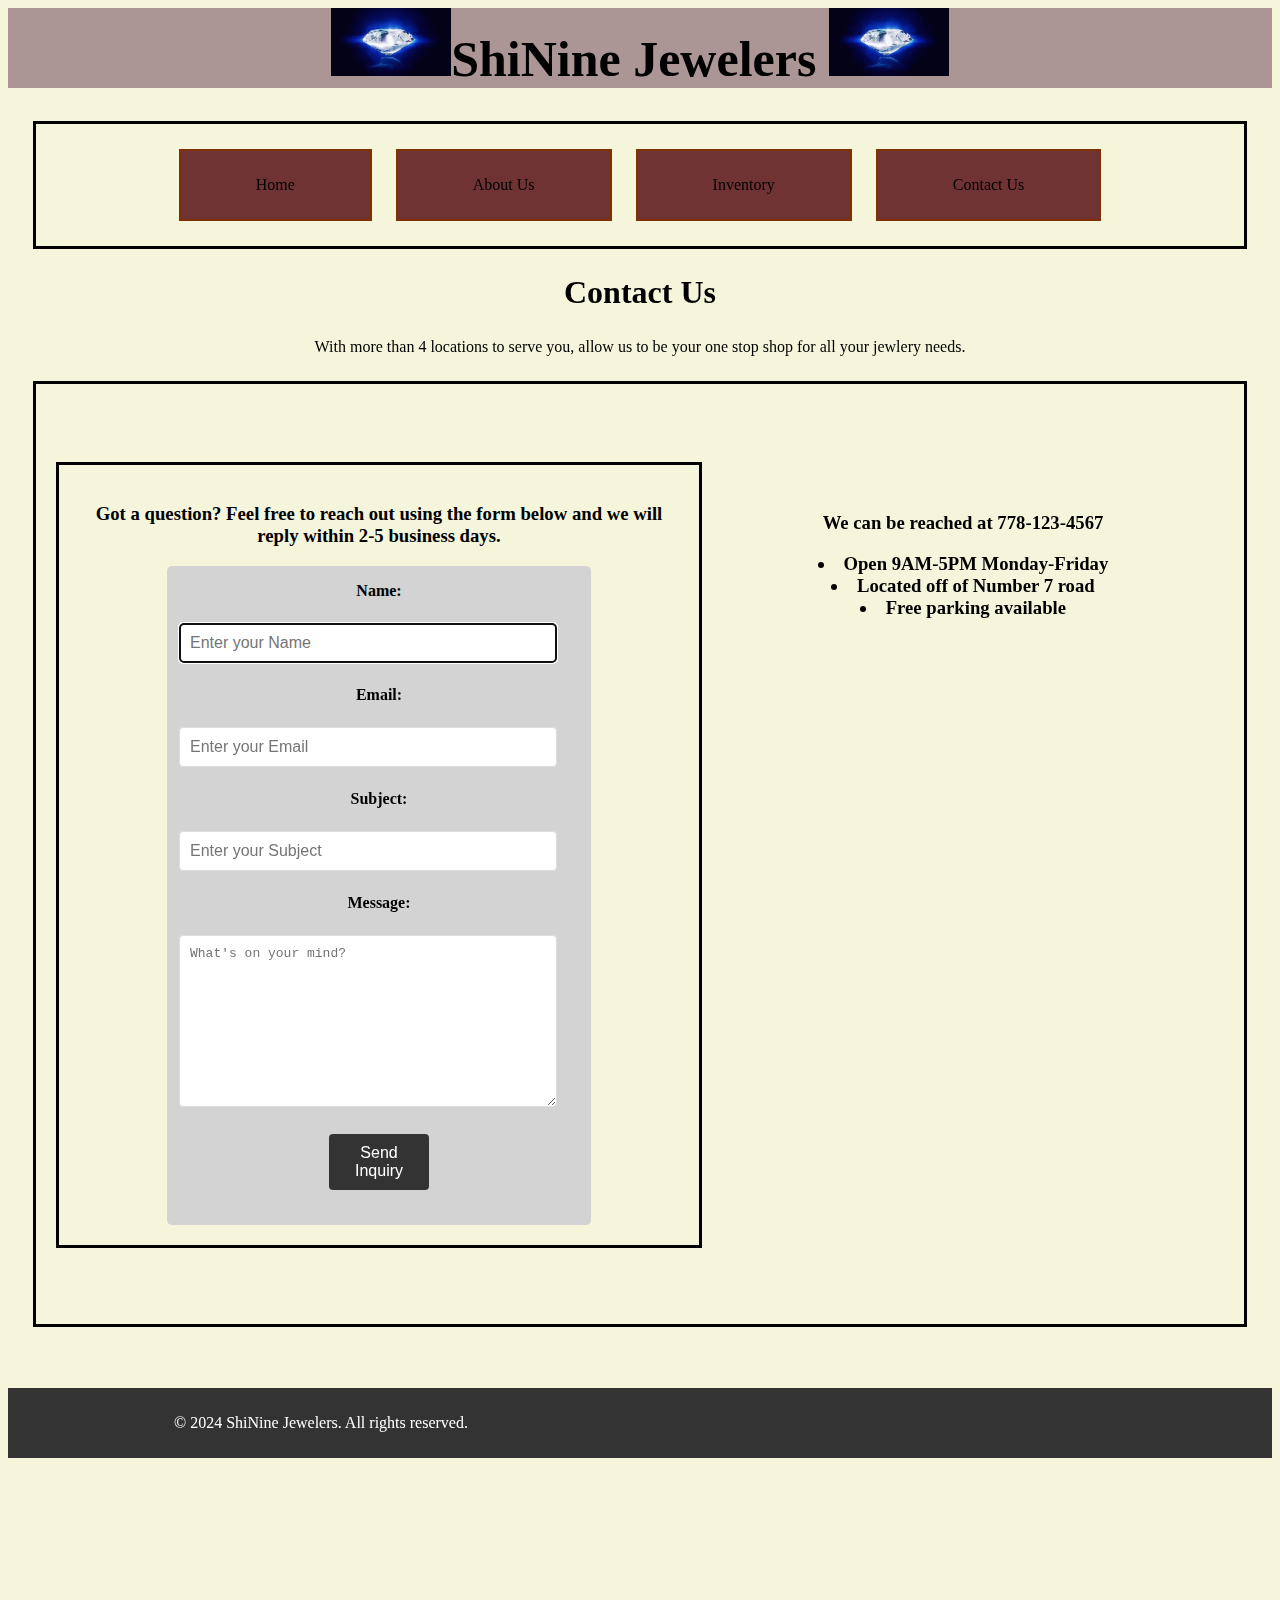
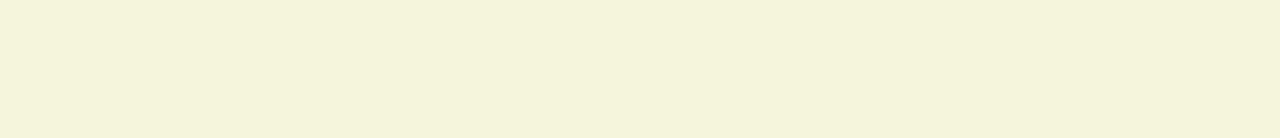
==== Contactus.html @ b0c36755 "Add files via upload" ====
<html>
<head>
	<title>Shinine Contact Us</title>
	<link rel="stylesheet" href="shinine.css">
</head>
<body>
	<header>
		<h1><img src="shine.gif" width="120px">ShiNine Jewelers <img src="shine.gif" width="120px"></h1>
	</header>
	 <div class="navig">
                <a href="index.html" class="button button1">Home</a>
                <a href="Aboutus.html" class="button button1">About Us</a>
                <a href="Inventory.html" class="button button1">Inventory</a>
                <a href="Contactus.html" class="button button1">Contact Us</a>
        </div>
	<h2>Contact Us</h2>
	<center><p>With more than 4 locations to serve you, allow us to be your one stop shop for all your jewlery needs.</p></center>
    <div class="contactinf"> <br>
    <div class="contact">
    <h3>Got a question? Feel free to reach out using the form below and we will reply within 2-5 business days.</h3>

    <form action="https://submit-form.com/diy4DkTqw" method="post" id="contactForm">
        <label for="name">Name:</label>
        <input type="text" id="name" name="name" autofocus placeholder="Enter your Name" required>
        
        <label for="email">Email:</label>
        <input type="email" id="email" name="email" autofocus placeholder="Enter your Email" required>
        
        <label for="subject">Subject:</label>
        <input type="text" id="subject" name="subject" autofocus placeholder="Enter your Subject" required>
        
        <label for="message">Message:</label>
        <textarea id="message" name="message" rows="10" cols="25" placeholder="What's on your mind?" required></textarea>
        
        <button type="submit">Send Inquiry</button>
    </form>
</div>
    <br> <br>
    <div class="cont">
    <iframe src="https://www.google.com/maps/embed?pb=!1m14!1m12!1m3!1d1096.5913352616835!2d-123.04655604585051!3d49.178769873599684!2m3!1f0!2f0!3f0!3m2!1i1024!2i768!4f13.1!5e0!3m2!1sen!2sca!4v1722465220543!5m2!1sen!2sca" width="600" height="450" style="border:0;" allowfullscreen="" loading="lazy" referrerpolicy="no-referrer-when-downgrade"></iframe></center>
    </div>
    <br><br>
    <h3>We can be reached at 778-123-4567</h3>
    <h3><li>Open 9AM-5PM Monday-Friday</li>
    <li>Located off of Number 7 road</li>
    <li>Free parking available</li>
    </h3>
    </div>
    <br> <br>
</body>
<script src="shinine_js.js"></script>
	<footer>
        	<p>&copy; 2024 ShiNine Jewelers. All rights reserved.</p>
	</footer>
</html>
---- shinine.css ----
body {
	background-color: beige;
}

header {
	background: #ac9595;
	text-align: center;
}

footer {
	background: #333;
	color: #fff;
	text-align: center;
	padding: 10px;
}

/*Home page & generic buttons/attributes*/
.navig { 
	border: solid;
	padding: 20px;
	text-align: center;
	margin: 25px;
}

.button {
    	background-color: #9c4912;
    	border: none;
    	color: rgb(7, 7, 7);
    	padding: 25px 75px;
    	text-align: center;
    	text-decoration: none;
    	display: inline-block;
    	font-size: 16px;
    	margin: 5px 10px;
    	cursor: pointer;
}
.button1 {
   	background-color: rgb(112, 51, 51); 
	color: black; 
   	border: 2px solid #803104;
}
  
.button1:hover {	
   	background-color: #d0dd1c;
   	color: rgb(54, 8, 8);
}

h1 {
	font-size: 50;
}

h2 {
	text-align: center;
}

.intro
{
	text-align: center;
	border: solid;
	margin: 5px 10px;
}

/*About Us Page*/
h2 {
    text-align: center;
    margin-top: 20px;
    font-size: 2em;
}

.about-content {
    max-width: 800px;
    margin: 20px auto;
    padding: 20px;
    background-color: white;
    border-radius: 8px;
    box-shadow: 0 0 10px rgba(0,0,0,0.1);
}

.about-content img.about-img {
    display: block;
    max-width: 100%;
    height: auto;
    margin: 0 auto 20px;
    border-radius: 8px;
}

.about-content p {
    margin-bottom: 20px;
    font-size: 1.1em;
    line-height: 1.5;
}

/*Inventory page*/
@keyframes fadeIn {
    from { opacity: 0; }
    to { opacity: 1; }
}

.fade-in {
    animation: fadeIn 1s ease-in-out;
}

.inventory {
    padding: 20px;
}

.inventory h2 {
    text-align: center;
    margin-bottom: 20px;
}

.inventory-grid {
    display: grid;
    grid-template-columns: repeat(auto-fill, minmax(250px, 1fr));
    gap: 20px;
}

.inventory-item {
    border: 1px solid #ddd;
    border-radius: 8px;
    overflow: hidden;
    text-align: center;
    padding: 10px;
    background: #f9f9f9;
}

.inventory-item img {
    width: 100%;
    height: auto;
    border-bottom: 1px solid #ddd;
}

.inventory-item h3 {
    margin: 25px 0;
}

.description {
    color: #666;
	font-size: 0.9em;
}

.price {
    font-size: 1.2em;
    font-weight: bold;
    color: #f00606;
}

/*Contact Us Page*/
.contactinf {
	border-style: solid;
	height: 900px;
	padding: 20px;
	margin: 25px;
	text-align: center;
}

.cont {
	float: inline-end;
}

.contact {
	border-style: solid;
	padding: 20px;
	width: 600px;
	margin: 40px auto;
	float: inline-start;
}

.contact h2 {
	text-align: center;
	margin-bottom: 20px;
}

.contact form {
	display: flex;
	flex-direction: column;
	gap: 15px;
	background-color: lightgrey;
	width: 400px;
	padding: 2%;
	border-radius: 5px;
	margin: 2% auto 0 auto;
}

.contact label {
	font-weight: bold;
	width: 100%;
	margin: 1% 0;
	display: block;
}

.contact input,
.contact textarea {
	width: calc(100% - 22px);
	padding: 10px;
	font-size: 1em;
	border: 1px solid #ddd;
	border-radius: 4px;
	margin: 1% 0;
}

.contact textarea {
	display: block;
	margin: 1% 0;
}

.contact button {
	padding: 10px;
	font-size: 1em;
	border: none;
	border-radius: 4px;
	background: #333;
	color: #fff;
	cursor: pointer;
	margin-top: 10px;
	width: 100px;
	margin: 2% auto;
}

.contact button:hover {
	background: #555;
}

.contact form::after {
	clear: both;
	content: '';
	display: table;
}
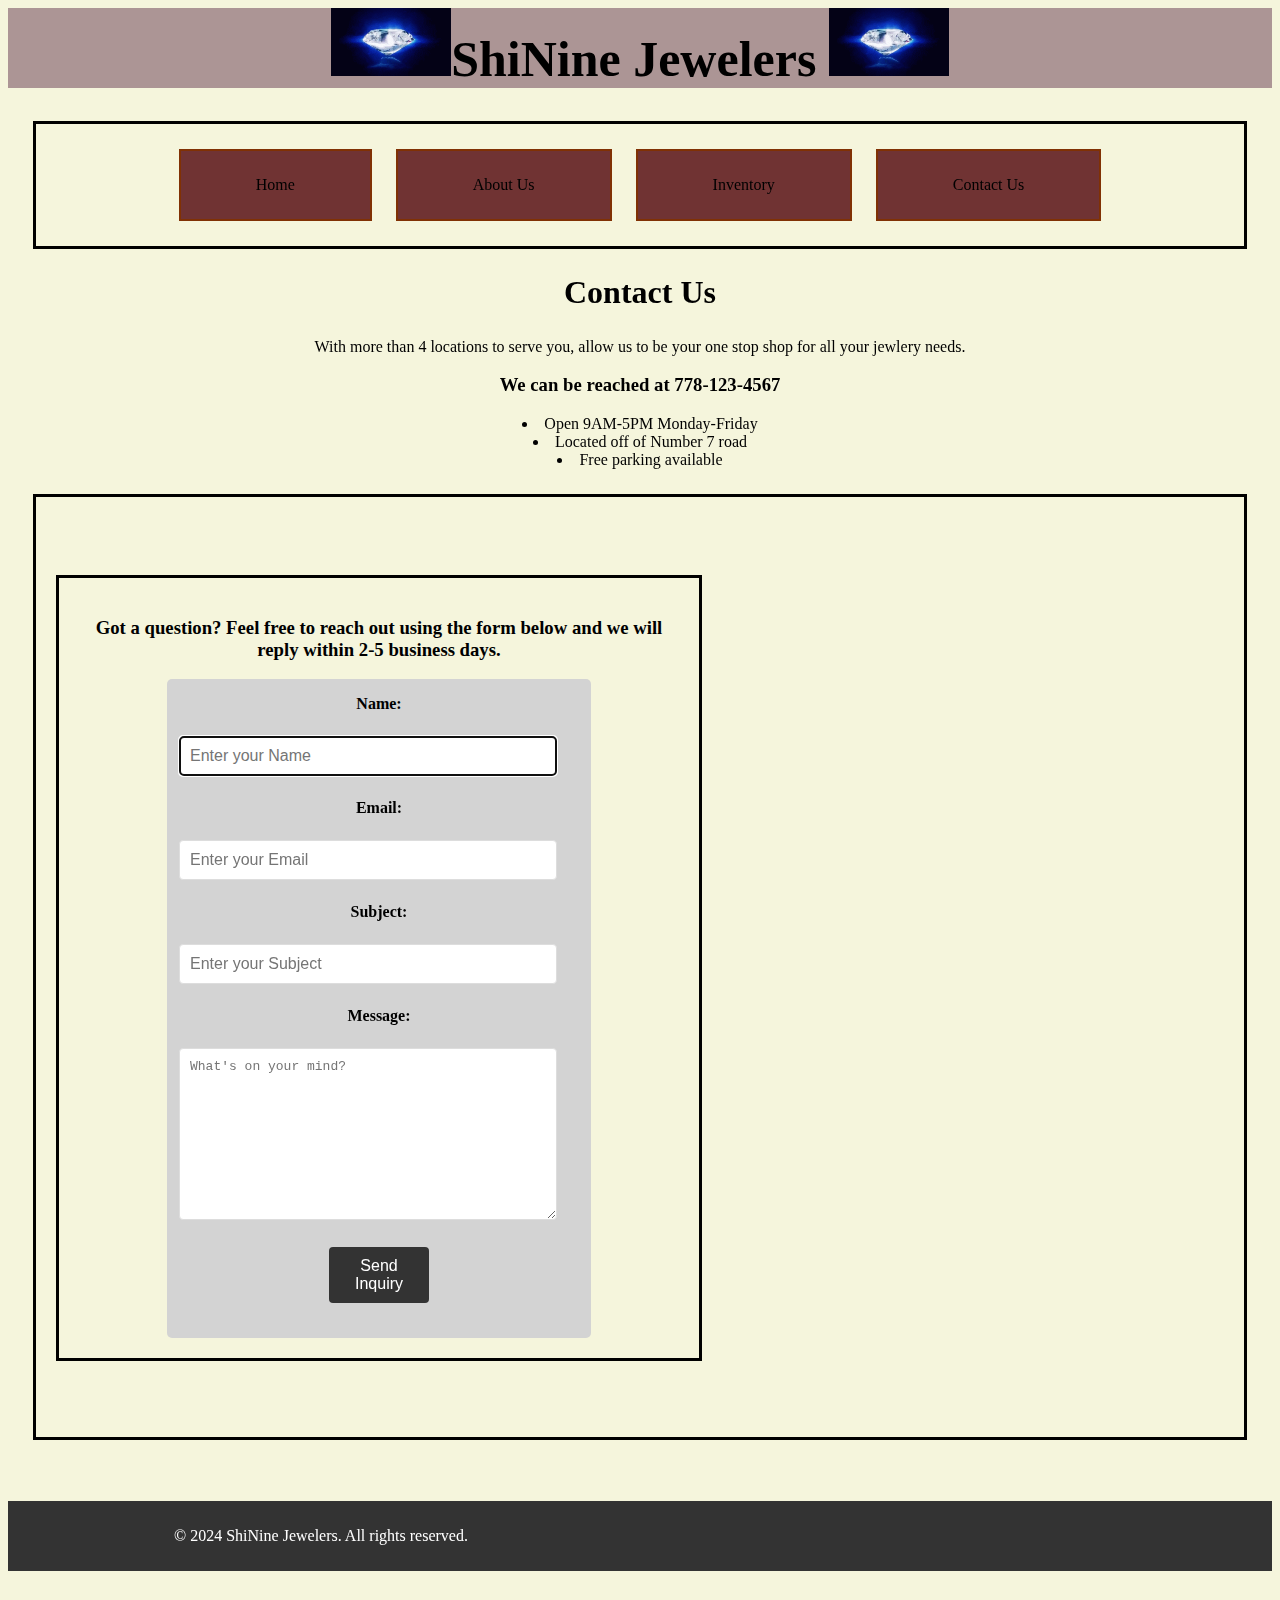
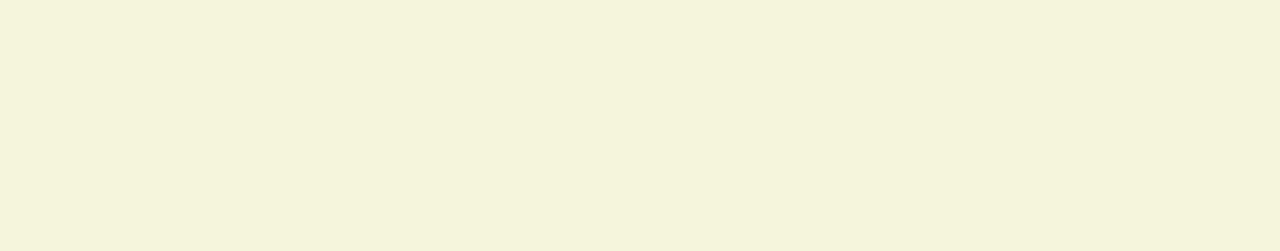
==== commit 62f4278e: "Update Contactus.html" ====
--- a/Contactus.html
+++ b/Contactus.html
@@ -15,6 +15,10 @@
         </div>
 	<h2>Contact Us</h2>
 	<center><p>With more than 4 locations to serve you, allow us to be your one stop shop for all your jewlery needs.</p></center>
+    <center><h3>We can be reached at 778-123-4567</h3></center>
+    <center><li>Open 9AM-5PM Monday-Friday</li></center>
+    <center><li>Located off of Number 7 road</li></center>
+    <center><li>Free parking available</li></center>
     <div class="contactinf"> <br>
     <div class="contact">
     <h3>Got a question? Feel free to reach out using the form below and we will reply within 2-5 business days.</h3>
@@ -40,10 +44,6 @@
     <iframe src="https://www.google.com/maps/embed?pb=!1m14!1m12!1m3!1d1096.5913352616835!2d-123.04655604585051!3d49.178769873599684!2m3!1f0!2f0!3f0!3m2!1i1024!2i768!4f13.1!5e0!3m2!1sen!2sca!4v1722465220543!5m2!1sen!2sca" width="600" height="450" style="border:0;" allowfullscreen="" loading="lazy" referrerpolicy="no-referrer-when-downgrade"></iframe></center>
     </div>
     <br><br>
-    <h3>We can be reached at 778-123-4567</h3>
-    <h3><li>Open 9AM-5PM Monday-Friday</li>
-    <li>Located off of Number 7 road</li>
-    <li>Free parking available</li>
     </h3>
     </div>
     <br> <br>
@@ -52,4 +52,4 @@
 	<footer>
         	<p>&copy; 2024 ShiNine Jewelers. All rights reserved.</p>
 	</footer>
-</html>+</html>
--- a/shinine.css
+++ b/shinine.css
@@ -225,4 +225,49 @@
 	clear: both;
 	content: '';
 	display: table;
-}+}
+
+/* Media Queries for Responsiveness */
+@media (max-width: 768px) {
+    .navig {
+        margin: 10px;
+    }
+    .button {
+        padding: 10px 20px;
+        font-size: 14px;
+    }
+    .intro {
+        margin: 5px;
+    }
+    .about-content {
+        padding: 15px;
+    }
+    .inventory-grid {
+        grid-template-columns: repeat(auto-fill, minmax(200px, 1fr));
+    }
+    .contact {
+        padding: 15px;
+    }
+}
+
+@media (max-width: 480px) {
+    h1 {
+        font-size: 1.5em;
+    }
+    .button {
+        padding: 8px 15px;
+        font-size: 12px;
+    }
+    .about-content {
+        padding: 10px;
+    }
+    .inventory-grid {
+        grid-template-columns: repeat(auto-fill, minmax(150px, 1fr));
+    }
+    .contact {
+        padding: 10px;
+    }
+    .contact form {
+        width: calc(100% - 40px);
+    }
+}
